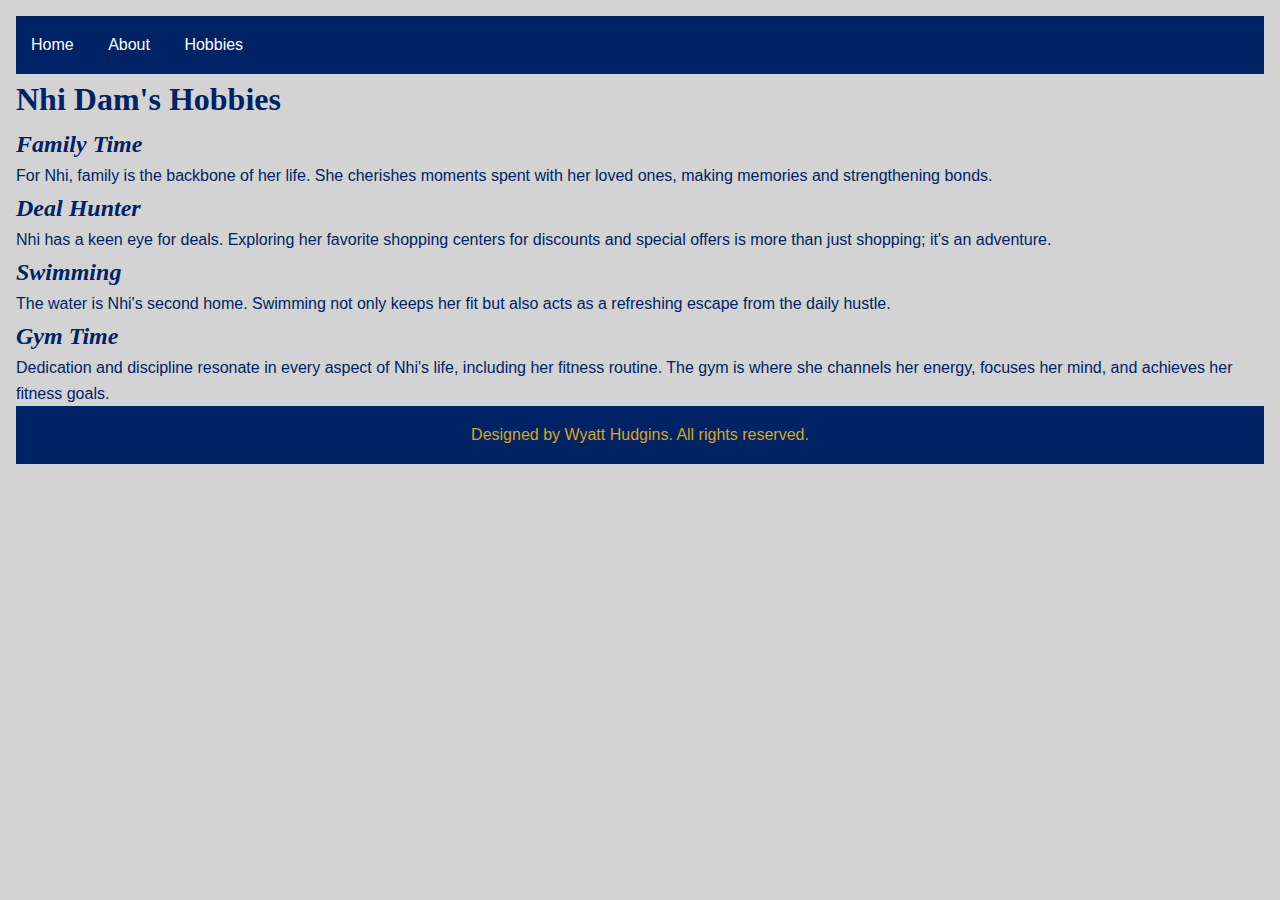
==== hobbies.html @ 1cc66679 "initial commit" ====
<!DOCTYPE html>
<html lang="en">

<head>
    <meta charset="UTF-8">
    <meta name="viewport" content="width=device-width, initial-scale=1.0">
    <title>Nhi Dam's Hobbies</title>
    <link rel="stylesheet" href="styles.css">
</head>

<body>

    <!-- Navigation Bar -->
    <nav>
        <a href="index.html">Home</a>
        <a href="about.html">About</a>
        <a href="hobbies.html">Hobbies</a>
    </nav>

    <!-- Main Content Area -->
    <header>
        <h1>Nhi Dam's Hobbies</h1>
    </header>

    <section>
        <h2>Family Time</h2>
        <p>
            For Nhi, family is the backbone of her life. She cherishes moments spent with her loved ones, making
            memories and strengthening bonds.
        </p>

        <h2>Deal Hunter</h2>
        <p>
            Nhi has a keen eye for deals. Exploring her favorite shopping centers for discounts and special offers is
            more than just shopping; it's an adventure.
        </p>

        <h2>Swimming</h2>
        <p>
            The water is Nhi's second home. Swimming not only keeps her fit but also acts as a refreshing escape from
            the daily hustle.
        </p>

        <h2>Gym Time</h2>
        <p>
            Dedication and discipline resonate in every aspect of Nhi's life, including her fitness routine. The gym is
            where she channels her energy, focuses her mind, and achieves her fitness goals.
        </p>
    </section>

    <!-- Images will go below here -->

    <!-- Footer -->
    <footer>
        <p>Designed by Wyatt Hudgins. All rights reserved.</p>
    </footer>

</body>

</html>
---- styles.css ----
/* Basic Resets */
body,
h1,
h2,
h3,
p {
    margin: 0;
    padding: 0;
}

body {
    font-family: Arial, sans-serif;
    background-color: #D3D3D3;
    color: #002366;
    line-height: 1.6;
    margin: 16px;
}

/* Typography */
h1,
h2,
h3 {
    font-family: Georgia, serif;
}

h1 {
    font-weight: bold;
}

h2 {
    font-weight: bold;
    font-style: italic;
}

h3 {
    font-style: italic;
}

/* Navigation styles */
nav {
    background-color: #002366;
    padding: 16px 0;
}

nav a {
    color: #FFFFFF;
    margin: 0 15px;
    text-decoration: none;
}

nav a:hover {
    color: #DAA520;
}

/* Buttons */
button {
    background-color: #DAA520;
    color: #002366;
    border: none;
    padding: 10px 15px;
    cursor: pointer;
}

button:hover {
    background-color: #DAA520;
    color: #FFFFFF;
}

/* Cards for articles/sections */
.card {
    background-color: #D3D3D3;
    color: #002366;
    padding: 16px;
    margin: 16px 0;
    border-radius: 5px;
}

/* Footer */
footer {
    background-color: #002366;
    color: #DAA520;
    text-align: center;
    padding: 16px 0;
}

/* Media Queries for Responsiveness */
@media screen and (max-width: 480px) {
    /* Mobile styles here */
}

@media screen and (min-width: 481px) and (max-width: 768px) {
    /* Tablet styles here */
}

@media screen and (min-width: 769px) and (max-width: 1024px) {
    /* Desktop styles here */
}

@media screen and (min-width: 1025px) {
    /* Large desktop styles above 1024px here */
}
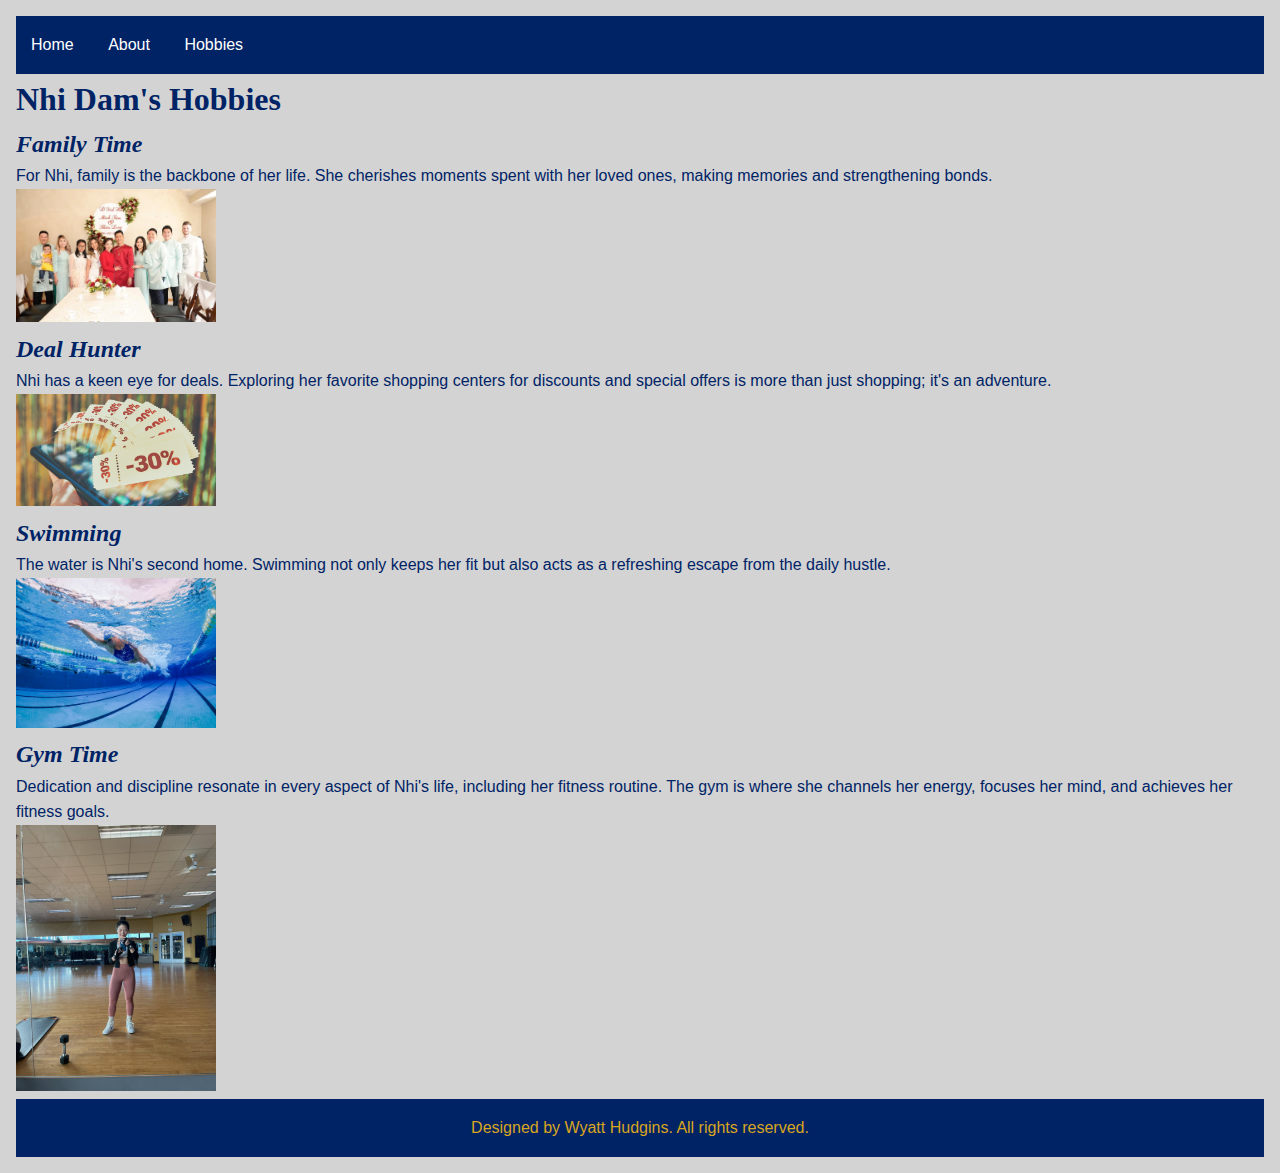
==== commit e0172e3f: "added new css rules and images for biosite" ====
--- a/hobbies.html
+++ b/hobbies.html
@@ -28,24 +28,36 @@
             For Nhi, family is the backbone of her life. She cherishes moments spent with her loved ones, making
             memories and strengthening bonds.
         </p>
+        <div class="image-container">
+            <img src="images/Family.jpg" alt="">
+        </div>
 
         <h2>Deal Hunter</h2>
         <p>
             Nhi has a keen eye for deals. Exploring her favorite shopping centers for discounts and special offers is
             more than just shopping; it's an adventure.
         </p>
+        <div class="image-container">
+            <img src="images/coupons.jpg" alt="">
+        </div>
 
         <h2>Swimming</h2>
         <p>
             The water is Nhi's second home. Swimming not only keeps her fit but also acts as a refreshing escape from
             the daily hustle.
         </p>
+        <div class="image-container">
+            <img src="images/swimming.webp" alt="">
+        </div>
 
         <h2>Gym Time</h2>
         <p>
             Dedication and discipline resonate in every aspect of Nhi's life, including her fitness routine. The gym is
             where she channels her energy, focuses her mind, and achieves her fitness goals.
         </p>
+        <div class="image-container">
+            <img src="images/gym.jpg" alt="">
+        </div>
     </section>
 
     <!-- Images will go below here -->
--- a/styles.css
+++ b/styles.css
@@ -83,19 +83,38 @@
     padding: 16px 0;
 }
 
-/* Media Queries for Responsiveness */
-@media screen and (max-width: 480px) {
-    /* Mobile styles here */
+img {
+    max-width: 200px;
 }
 
-@media screen and (min-width: 481px) and (max-width: 768px) {
-    /* Tablet styles here */
+.container {
+    width: 100%;
+    padding-right: 15px;
+    padding-left: 15px;
+    margin-right: auto;
+    margin-left: auto;
 }
 
-@media screen and (min-width: 769px) and (max-width: 1024px) {
-    /* Desktop styles here */
+@media (min-width: 576px) {
+    .container {
+        max-width: 540px;
+    }
 }
 
-@media screen and (min-width: 1025px) {
-    /* Large desktop styles above 1024px here */
+@media (min-width: 768px) {
+    .container {
+        max-width: 720px;
+    }
+}
+
+@media (min-width: 992px) {
+    .container {
+        max-width: 960px;
+    }
+}
+
+@media (min-width: 1200px) {
+    .container {
+        max-width: 1140px;
+    }
 }